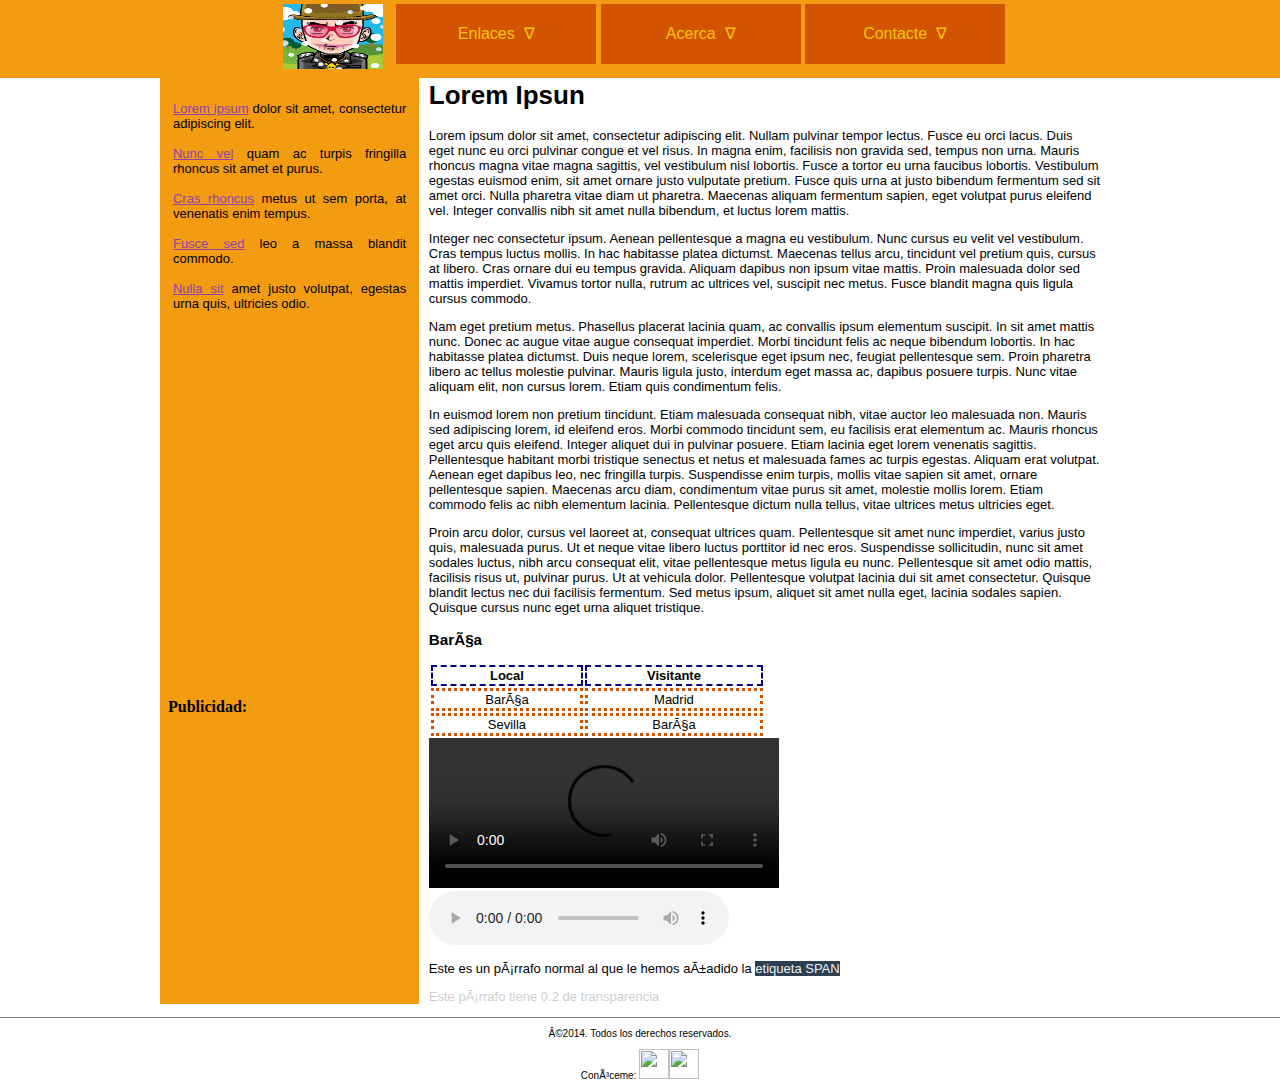
==== index.html @ 2bbcd69e "Fuera fuente, cambio sin iframe header" ====
<!DOCTYPE html>
<html>
  <head>
    <meta http-equiv="content-type" content="text/html; charset=UTF-8">
    <title>Proyecto Final | HTML5 Y CSS | Datitisev</title>
    <link rel="stylesheet" type="text/css" href="style.css">
  </head>
  <body>
    <header>
     <div class="container">
          <div class="inline" style="display: inline-flex;">
               <img src="multimedia/datiti.png" style="width: 100px; height: 65px; text-align: left;"> &nbsp;&nbsp;&nbsp;
               <div class="dMenu1" style="text-align: rigth;">
                    <ul class="menu1">
                         <li class="menu1" id="submenu">Enlaces&nbsp;&nbsp;&nabla;
                              <div class="desplegar">
                                   <ul class="submenu1">
                                        <li><a href="http://cosas-que-son-chulas.blogspot.com.es/">COSAS CHULAS | Blogger</a></li>
                                   <li><a href="http://datitisev.wordpress.com/">APRENDE HTML5 Y CSS3 | Wordpress.com</a></li>
                                   <li><a href="http://www.youtube.com/user/datitisev/">DATITISEV | YouTube</a></li>
                                   </ul>
                              </div>
                         </li>
                         <li class="menu1">Acerca&nbsp;&nbsp;&nabla;</li>
                         <li class="menu1">Contacte&nbsp;&nbsp;&nabla;</li>
                    </ul>
               </div>
          </div>
     </div>
    </header>
    <div class="container">
      <section>
        <aside>
          <ul id="menu2">
            <li class="menu2"><a href="#lorem">Lorem ipsum</a>
              dolor sit amet, consectetur adipiscing elit.</li>
            <br>
            <li class="menu2"><a href="#dos">Nunc vel</a> quam ac
              turpis fringilla rhoncus sit amet et purus.</li>
            <br>
            <li class="menu2"><a href="#tres">Cras rhoncus</a>
              metus ut sem porta, at venenatis enim tempus.</li>
            <br>
            <li class="menu2"><a href="#cuatro">Fusce sed</a> leo a
              massa blandit commodo.</li>
            <br>
            <li class="menu2"><a href="#cinco">Nulla sit</a> amet
              justo volutpat, egestas urna quis, ultricies odio.</li>
          </ul>
          <div class="publicidad"> <iframe src="http://files.tubesnack.com/iframe/embed.html?hash=thkigjmu&amp;wmode=window&amp;bgcolor=FF8000&amp;t=1387392936"
              width="100%" scrolling="no" frameborder="0" height="350"></iframe>
            <iframe title="publicidad" src="publicidad.html" width="154px"
              height="300px"></iframe> </div>
        </aside>
        <article>
          <h1>Lorem Ipsun</h1>
          <a name="lorem">
            <p>Lorem ipsum dolor sit amet, consectetur adipiscing elit.
              Nullam pulvinar tempor lectus. Fusce eu orci lacus. Duis
              eget nunc eu orci pulvinar congue et vel risus. In magna
              enim, facilisis non gravida sed, tempus non urna. Mauris
              rhoncus magna vitae magna sagittis, vel vestibulum nisl
              lobortis. Fusce a tortor eu urna faucibus lobortis.
              Vestibulum egestas euismod enim, sit amet ornare justo
              vulputate pretium. Fusce quis urna at justo bibendum
              fermentum sed sit amet orci. Nulla pharetra vitae diam ut
              pharetra. Maecenas aliquam fermentum sapien, eget volutpat
              purus eleifend vel. Integer convallis nibh sit amet nulla
              bibendum, et luctus lorem mattis.</p>
          </a> <a name="dos">
            <p>Integer nec consectetur ipsum. Aenean pellentesque a
              magna eu vestibulum. Nunc cursus eu velit vel vestibulum.
              Cras tempus luctus mollis. In hac habitasse platea
              dictumst. Maecenas tellus arcu, tincidunt vel pretium
              quis, cursus at libero. Cras ornare dui eu tempus gravida.
              Aliquam dapibus non ipsum vitae mattis. Proin malesuada
              dolor sed mattis imperdiet. Vivamus tortor nulla, rutrum
              ac ultrices vel, suscipit nec metus. Fusce blandit magna
              quis ligula cursus commodo.</p>
          </a> <a name="tres">
            <p>Nam eget pretium metus. Phasellus placerat lacinia quam,
              ac convallis ipsum elementum suscipit. In sit amet mattis
              nunc. Donec ac augue vitae augue consequat imperdiet.
              Morbi tincidunt felis ac neque bibendum lobortis. In hac
              habitasse platea dictumst. Duis neque lorem, scelerisque
              eget ipsum nec, feugiat pellentesque sem. Proin pharetra
              libero ac tellus molestie pulvinar. Mauris ligula justo,
              interdum eget massa ac, dapibus posuere turpis. Nunc vitae
              aliquam elit, non cursus lorem. Etiam quis condimentum
              felis.</p>
          </a> <a name="cuatro">
            <p>In euismod lorem non pretium tincidunt. Etiam malesuada
              consequat nibh, vitae auctor leo malesuada non. Mauris sed
              adipiscing lorem, id eleifend eros. Morbi commodo
              tincidunt sem, eu facilisis erat elementum ac. Mauris
              rhoncus eget arcu quis eleifend. Integer aliquet dui in
              pulvinar posuere. Etiam lacinia eget lorem venenatis
              sagittis. Pellentesque habitant morbi tristique senectus
              et netus et malesuada fames ac turpis egestas. Aliquam
              erat volutpat. Aenean eget dapibus leo, nec fringilla
              turpis. Suspendisse enim turpis, mollis vitae sapien sit
              amet, ornare pellentesque sapien. Maecenas arcu diam,
              condimentum vitae purus sit amet, molestie mollis lorem.
              Etiam commodo felis ac nibh elementum lacinia.
              Pellentesque dictum nulla tellus, vitae ultrices metus
              ultricies eget.</p>
          </a> <a name="cinco">
            <p>Proin arcu dolor, cursus vel laoreet at, consequat
              ultrices quam. Pellentesque sit amet nunc imperdiet,
              varius justo quis, malesuada purus. Ut et neque vitae
              libero luctus porttitor id nec eros. Suspendisse
              sollicitudin, nunc sit amet sodales luctus, nibh arcu
              consequat elit, vitae pellentesque metus ligula eu nunc.
              Pellentesque sit amet odio mattis, facilisis risus ut,
              pulvinar purus. Ut at vehicula dolor. Pellentesque
              volutpat lacinia dui sit amet consectetur. Quisque blandit
              lectus nec dui facilisis fermentum. Sed metus ipsum,
              aliquet sit amet nulla eget, lacinia sodales sapien.
              Quisque cursus nunc eget urna aliquet tristique.</p>
          </a>
          <h3>BarÃ§a</h3>
          <table>
            <tbody>
              <tr>
                <th>Local</th>
                <th>Visitante</th>
              </tr>
              <tr>
                <td>BarÃ§a</td>
                <td>Madrid</td>
              </tr>
              <tr>
                <td>Sevilla</td>
                <td>BarÃ§a</td>
              </tr>
            </tbody>
          </table>
          <video controls="controls" src="multimedia/Video.Impresora.mp4">Su

            navegador no soporta la etiqueta <i>VIDEO</i>. Trate de
            utilizar <b>Ã“pera, Chrome, Firefox o Safari</b></video><wbr>&nbsp;&nbsp;&nbsp;&nbsp;&nbsp;&nbsp;&nbsp;&nbsp;&nbsp;&nbsp;&nbsp;&nbsp;&nbsp;&nbsp;&nbsp;&nbsp;&nbsp;&nbsp;&nbsp;&nbsp;&nbsp;&nbsp;&nbsp;&nbsp;&nbsp;&nbsp;&nbsp;&nbsp;&nbsp;&nbsp;&nbsp;&nbsp;&nbsp;&nbsp;&nbsp;&nbsp;&nbsp;&nbsp;&nbsp;&nbsp;&nbsp;&nbsp;&nbsp;&nbsp;&nbsp;&nbsp;&nbsp;&nbsp;&nbsp;&nbsp;&nbsp;&nbsp;&nbsp;&nbsp;&nbsp;&nbsp;&nbsp;&nbsp;&nbsp;&nbsp;&nbsp;&nbsp;&nbsp;&nbsp;&nbsp;&nbsp;


          <audio src="multimedia/Milk%20%20Honey%20with%20Gali%20Atari%20%20%20Goodbye%20New%20York%20%28HQ%29.mp3"
            controls="controls"></audio>
          <p>Este es un pÃ¡rrafo normal al que le hemos aÃ±adido la <span
              id="span">etiqueta SPAN</span></p>
          <p class="transparente">Este pÃ¡rrafo tiene 0.2 de
            transparencia</p>
        </article>
      </section>
    </div>
    <footer>
      <p>Â©2014. Todos los derechos reservados.</p>
      <p>ConÃ³ceme: <a href="https://plus.google.com/101309464855476406336/posts"><img
            src="http://4.bp.blogspot.com/-HIJIRQ5l1UM/UJ3eBUZrUWI/AAAAAAAAAWc/4c8B3BSpOGI/s320/Charkleons-Google%252B.png"
            width="50px" height="50px"></a><a href="https://www.youtube.com/user/datitisev"><img
            src="http://2.bp.blogspot.com/-FAiC6s9ZZio/UJ3eLqtsjfI/AAAAAAAAAW0/i_RVgi15nUc/s320/Charkleons-YouTube.png"
            width="50px" height="50px"></a></p>
    </footer>
  </body>
</html>
---- style.css ----
iframe {
     border: 0;
}
.container {
     margin:0 auto;
     width:960px;
     position:relative;
}
.publicidad {
     z-index:0;
}
h1 {
     margin-top: 0;
     padding-top: 5px;
}
body {
     font-family:Helvetica;
	margin: 0;
	padding: 0;
	font-size: 13px;
	font-weight: lighter;
}
article {
	position: relative;
	margin-top: 5px;
	margin-left: 28%;
	margin-right:2%;
}
table {
	width: 50%;
	text-align: center;
	margin-bottom: 0;
}
th {
	border: 2px dashed darkblue;
}
td {
    border: 3px dotted #d35400;
}
aside {
	margin-top:0;
	width: 27%;
	background-color: rgb(243, 156, 18);
	height:100%;
	position:absolute;
}
#menu2 li {
	text-align: justify;
	display: block;
}
#menu2 {
     padding: 5%;
	width: 90%;
}
.menu2 {
	width:100%;
	font-weight:bolder;
}
.menu2 > a {
	color:rgb(142, 68, 173);
}
.menu2 > a:visited {
	color:rgb(155, 89, 182);
}
section {
     position: relative;
	margin-top:75px;
}
header {
	text-decoration:none;
	text-align: center;
	z-index:99999999999999999;
	position:fixed;
	top:0;
	height:70px;
	width:100%;
	border:4px solid #f39c12;
	background-color:#f39c12;
	font-family: Helvetica;
	font-size: 16px;
}
ul.menu1 {
     min-width:608px;
	margin:0;
	padding:0;
	top: 7px;
	left: 500px;
	text-align:center;
	display: inline-block;
}
li.menu1 > a {
	color:white;
	text-decoration:none;
}


ul.menu1 > li {
	margin: 0;
	padding: 0;
	width: 0;
	height: 0;
	background-color: #d35400;
	padding-top: 20px;
	width:200px;
	height:40px;
	color: #f1c40f;
	list-style-type:none;
	display:inline-block;
}
.submenu1 li a {
	text-decoration: none;
	color: rgb(52, 152, 219);
}
.submenu1 li:hover a {
	color: rgb(241, 196, 15);
}
.submenu1 {
     font-family: GrutchShaded, "Comic Sans MS";
	margin:0;
	padding:0;
}
li#submenu .desplegar .submenu1 li {
     transition: all 2.5s ease;
     -webkit-transition: all 2.5s;
	display: none;
	color:rgb(230, 126, 34);
	padding:10px 12px;
	overflow: hidden;
}
.submenu1 li:hover {
	background-color:rgb(52, 152, 219);
}
li#submenu:hover .desplegar .submenu1 li {
     display: inline-block;
}

.desplegar {
	transition: all 0.6s ease;
	-webkit-transition: all 0.6s; /* Safari */
	position: absolute;
	text-align: center;
	text-decoration: none;
	height: 0;
	width: 975px;
	background-color: #3498db;
	top: 50px;
	left: -7px;
	font-size: 20px;
	margin-right: 300px;
	overflow: hidden;
}

li#submenu1:hover .desplegar .submenu1 > li {
	width:150px;
	height: 100%;
	list-style-type:none;
	position:inline-block;
}

li#submenu:hover > .desplegar{
     background-color:rgb(241, 196, 15);
	height:50px;
}
.submenu1 ul {
     background-color:rgb(46, 204, 113);
}

footer {
     font-size: 10px;
	border-top:1px solid grey;
	text-align:center;
}
footer img {
	width:30px;
	height:30px;
}
video {
	width: 350px;
}
span {
     font-weight: bolder;
     background-color: #2c3e50;
     color: #ecf0f1;
}
.transparente {
     opacity: 0.2;
}

.inline {
     display: inline;
}
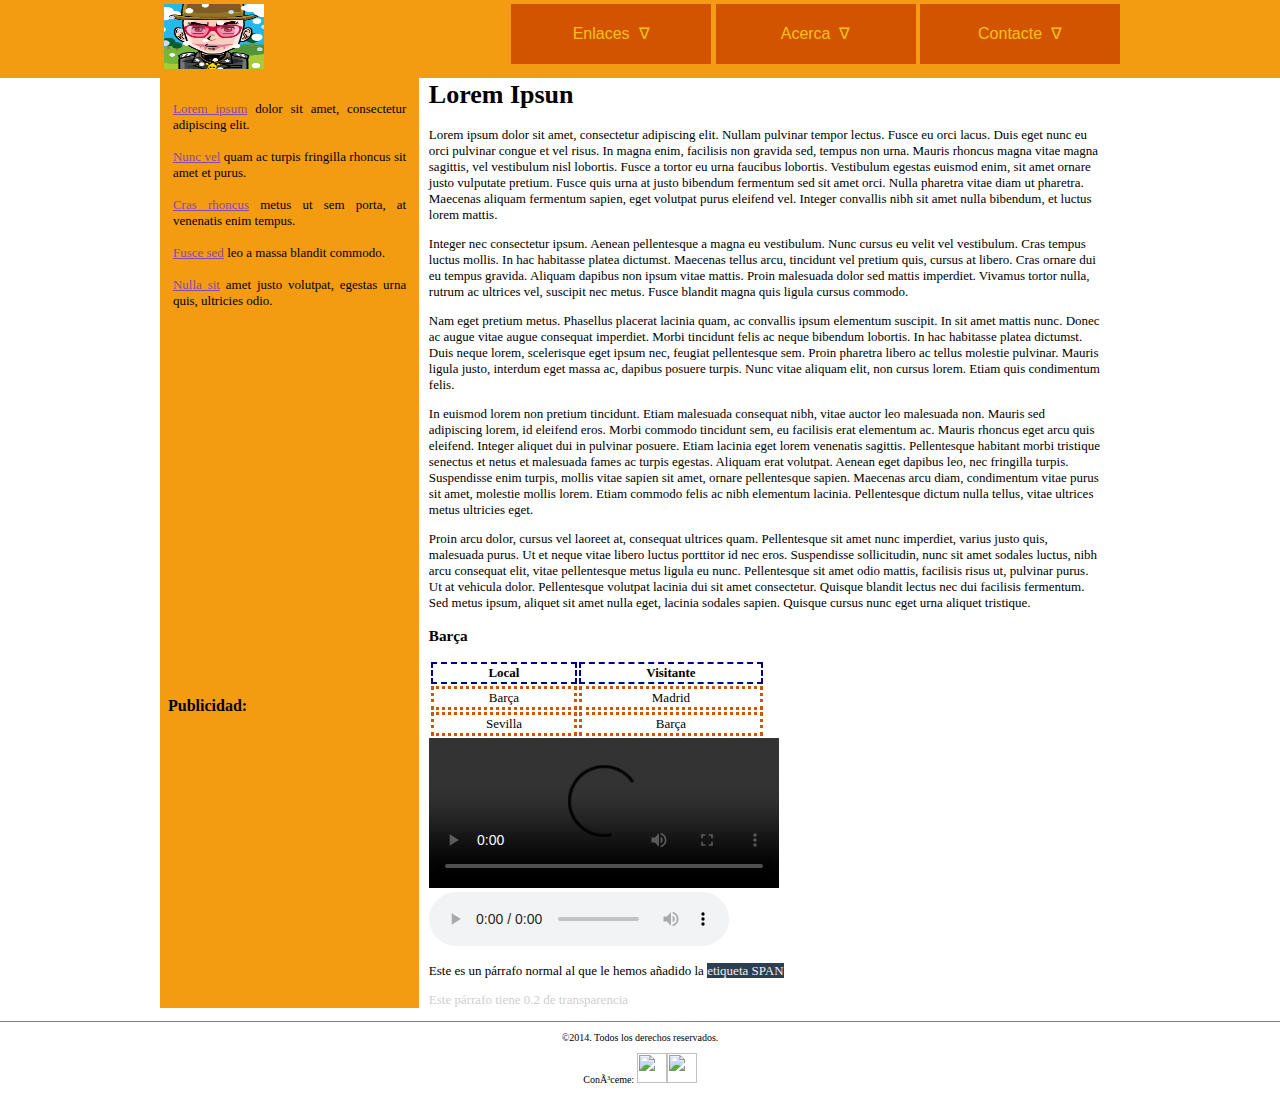
==== commit 51c588d5: "Mejor posicionamiento contenido HEADER" ====
--- a/index.html
+++ b/index.html
@@ -9,8 +9,8 @@
     <header>
      <div class="container">
           <div class="inline" style="display: inline-flex;">
-               <img src="multimedia/datiti.png" style="width: 100px; height: 65px; text-align: left;"> &nbsp;&nbsp;&nbsp;
-               <div class="dMenu1" style="text-align: rigth;">
+               <img src="multimedia/datiti.png" style="width: 100px; height: 65px; text-align: left;">
+               <div class="dMenu1">
                     <ul class="menu1">
                          <li class="menu1" id="submenu">Enlaces&nbsp;&nbsp;&nabla;
                               <div class="desplegar">
@@ -118,7 +118,7 @@
               aliquet sit amet nulla eget, lacinia sodales sapien.
               Quisque cursus nunc eget urna aliquet tristique.</p>
           </a>
-          <h3>BarÃ§a</h3>
+          <h3>Bar&ccedil;a</h3>
           <table>
             <tbody>
               <tr>
@@ -126,32 +126,32 @@
                 <th>Visitante</th>
               </tr>
               <tr>
-                <td>BarÃ§a</td>
+                <td>Bar&ccedil;a</td>
                 <td>Madrid</td>
               </tr>
               <tr>
                 <td>Sevilla</td>
-                <td>BarÃ§a</td>
+                <td>Bar&ccedil;a</td>
               </tr>
             </tbody>
           </table>
           <video controls="controls" src="multimedia/Video.Impresora.mp4">Su
 
             navegador no soporta la etiqueta <i>VIDEO</i>. Trate de
-            utilizar <b>Ã“pera, Chrome, Firefox o Safari</b></video><wbr>&nbsp;&nbsp;&nbsp;&nbsp;&nbsp;&nbsp;&nbsp;&nbsp;&nbsp;&nbsp;&nbsp;&nbsp;&nbsp;&nbsp;&nbsp;&nbsp;&nbsp;&nbsp;&nbsp;&nbsp;&nbsp;&nbsp;&nbsp;&nbsp;&nbsp;&nbsp;&nbsp;&nbsp;&nbsp;&nbsp;&nbsp;&nbsp;&nbsp;&nbsp;&nbsp;&nbsp;&nbsp;&nbsp;&nbsp;&nbsp;&nbsp;&nbsp;&nbsp;&nbsp;&nbsp;&nbsp;&nbsp;&nbsp;&nbsp;&nbsp;&nbsp;&nbsp;&nbsp;&nbsp;&nbsp;&nbsp;&nbsp;&nbsp;&nbsp;&nbsp;&nbsp;&nbsp;&nbsp;&nbsp;&nbsp;&nbsp;
+            utilizar <b>&oacute;pera, Chrome, Firefox o Safari</b></video><wbr>&nbsp;&nbsp;&nbsp;&nbsp;&nbsp;&nbsp;&nbsp;&nbsp;&nbsp;&nbsp;&nbsp;&nbsp;&nbsp;&nbsp;&nbsp;&nbsp;&nbsp;&nbsp;&nbsp;&nbsp;&nbsp;&nbsp;&nbsp;&nbsp;&nbsp;&nbsp;&nbsp;&nbsp;&nbsp;&nbsp;&nbsp;&nbsp;&nbsp;&nbsp;&nbsp;&nbsp;&nbsp;&nbsp;&nbsp;&nbsp;&nbsp;&nbsp;&nbsp;&nbsp;&nbsp;&nbsp;&nbsp;&nbsp;&nbsp;&nbsp;&nbsp;&nbsp;&nbsp;&nbsp;&nbsp;&nbsp;&nbsp;&nbsp;&nbsp;&nbsp;&nbsp;&nbsp;&nbsp;&nbsp;&nbsp;&nbsp;
 
 
           <audio src="multimedia/Milk%20%20Honey%20with%20Gali%20Atari%20%20%20Goodbye%20New%20York%20%28HQ%29.mp3"
             controls="controls"></audio>
-          <p>Este es un pÃ¡rrafo normal al que le hemos aÃ±adido la <span
+          <p>Este es un p&aacute;rrafo normal al que le hemos a&ntilde;adido la <span
               id="span">etiqueta SPAN</span></p>
-          <p class="transparente">Este pÃ¡rrafo tiene 0.2 de
+          <p class="transparente">Este p&aacute;rrafo tiene 0.2 de
             transparencia</p>
         </article>
       </section>
     </div>
     <footer>
-      <p>Â©2014. Todos los derechos reservados.</p>
+      <p>©2014. Todos los derechos reservados.</p>
       <p>ConÃ³ceme: <a href="https://plus.google.com/101309464855476406336/posts"><img
             src="http://4.bp.blogspot.com/-HIJIRQ5l1UM/UJ3eBUZrUWI/AAAAAAAAAWc/4c8B3BSpOGI/s320/Charkleons-Google%252B.png"
             width="50px" height="50px"></a><a href="https://www.youtube.com/user/datitisev"><img
--- a/style.css
+++ b/style.css
@@ -1,3 +1,8 @@
+.dMenu1 {
+     width: 856px;
+     text-align: right;
+     /* padding-left: 247px; */
+}
 iframe {
      border: 0;
 }
@@ -14,7 +19,7 @@
      padding-top: 5px;
 }
 body {
-     font-family:Helvetica;
+     font-family:cursive;
 	margin: 0;
 	padding: 0;
 	font-size: 13px;
@@ -68,7 +73,6 @@
 }
 header {
 	text-decoration:none;
-	text-align: center;
 	z-index:99999999999999999;
 	position:fixed;
 	top:0;
@@ -84,7 +88,6 @@
 	margin:0;
 	padding:0;
 	top: 7px;
-	left: 500px;
 	text-align:center;
 	display: inline-block;
 }
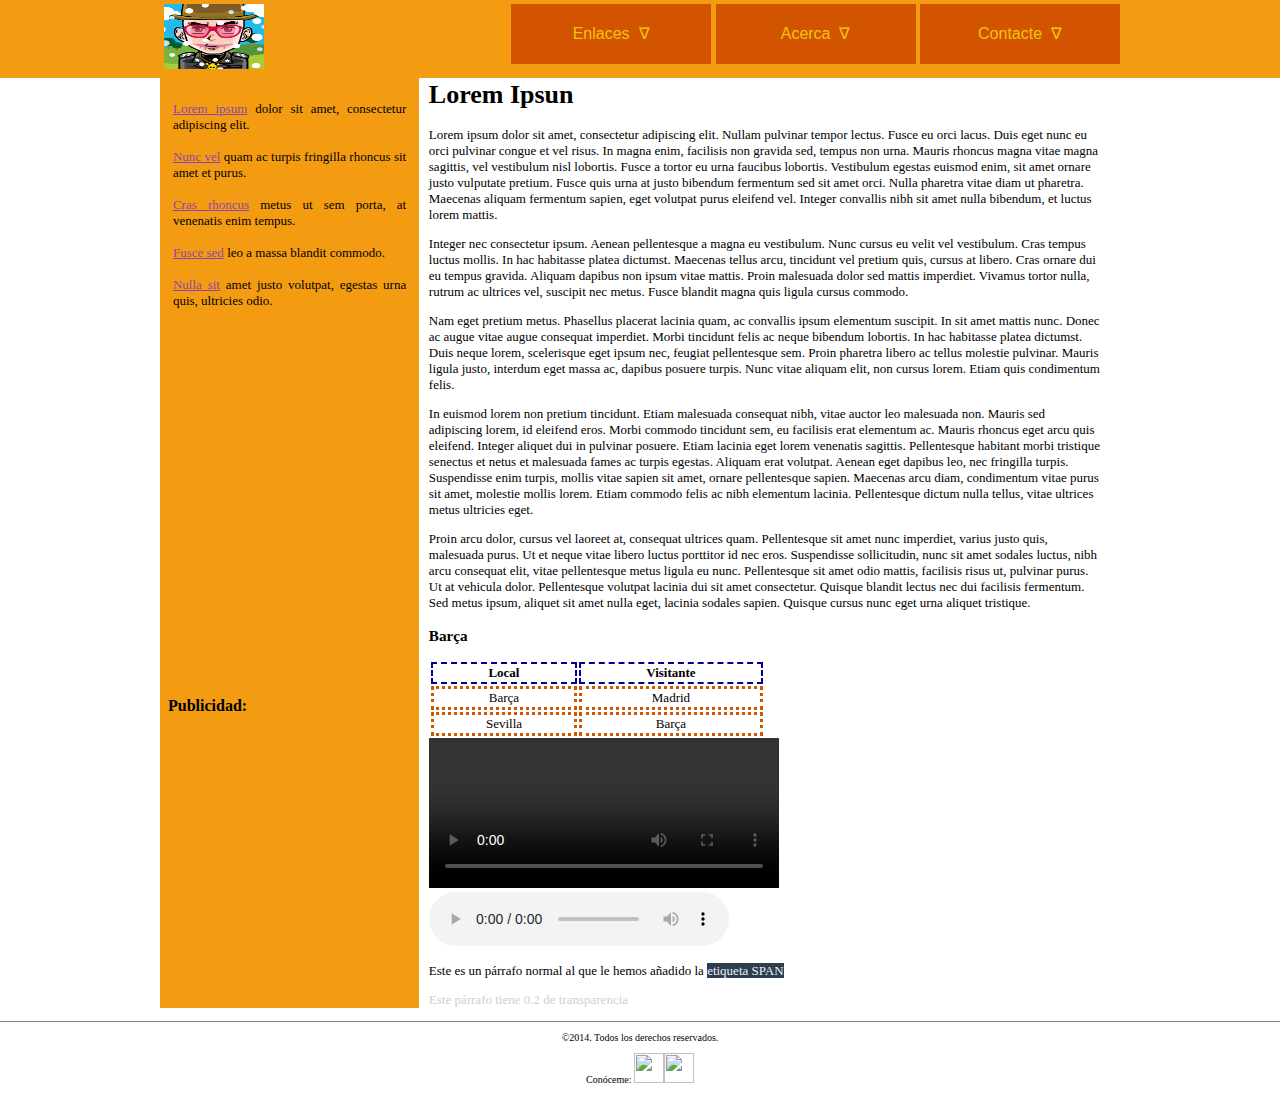
==== commit c4a7ce56: "Cambio vista de ancho -975px" ====
--- a/index.html
+++ b/index.html
@@ -4,8 +4,10 @@
     <meta http-equiv="content-type" content="text/html; charset=UTF-8">
     <title>Proyecto Final | HTML5 Y CSS | Datitisev</title>
     <link rel="stylesheet" type="text/css" href="style.css">
+    <link rel="stylesheet" type="text/css" href="style-max.css" media="(max-width:975px)">
   </head>
   <body>
+    <h2 class="ops">Ops!!! Lo sentimos. La página web que estás viendo no se puede ver correctamente con el ancho a menos de 971px. Agrande la ventana para poder visualizar la página web correctamente.<br /><small>(eso sí, la página sigue funcionando)</small></h2>
     <header>
      <div class="container">
           <div class="inline" style="display: inline-flex;">
@@ -135,28 +137,18 @@
               </tr>
             </tbody>
           </table>
-          <video controls="controls" src="multimedia/Video.Impresora.mp4">Su
-
-            navegador no soporta la etiqueta <i>VIDEO</i>. Trate de
-            utilizar <b>&oacute;pera, Chrome, Firefox o Safari</b></video><wbr>&nbsp;&nbsp;&nbsp;&nbsp;&nbsp;&nbsp;&nbsp;&nbsp;&nbsp;&nbsp;&nbsp;&nbsp;&nbsp;&nbsp;&nbsp;&nbsp;&nbsp;&nbsp;&nbsp;&nbsp;&nbsp;&nbsp;&nbsp;&nbsp;&nbsp;&nbsp;&nbsp;&nbsp;&nbsp;&nbsp;&nbsp;&nbsp;&nbsp;&nbsp;&nbsp;&nbsp;&nbsp;&nbsp;&nbsp;&nbsp;&nbsp;&nbsp;&nbsp;&nbsp;&nbsp;&nbsp;&nbsp;&nbsp;&nbsp;&nbsp;&nbsp;&nbsp;&nbsp;&nbsp;&nbsp;&nbsp;&nbsp;&nbsp;&nbsp;&nbsp;&nbsp;&nbsp;&nbsp;&nbsp;&nbsp;&nbsp;
+          <video controls="controls" src="multimedia/Video.Impresora.mp4">Su navegador no soporta la etiqueta <i>VIDEO</i>. Trate de utilizar <b>&oacute;pera, Chrome, Firefox o Safari</b></video>            &nbsp;&nbsp;&nbsp;&nbsp;&nbsp;&nbsp;&nbsp;&nbsp;&nbsp;&nbsp;&nbsp;&nbsp;&nbsp;&nbsp;&nbsp;&nbsp;&nbsp;&nbsp;&nbsp;&nbsp;&nbsp;&nbsp;&nbsp;&nbsp;&nbsp;&nbsp;&nbsp;&nbsp;&nbsp;&nbsp;&nbsp;&nbsp;&nbsp;&nbsp;&nbsp;&nbsp;&nbsp;&nbsp;&nbsp;&nbsp;&nbsp;&nbsp;&nbsp;&nbsp;&nbsp;&nbsp;&nbsp;&nbsp;&nbsp;&nbsp;&nbsp;&nbsp;&nbsp;&nbsp;&nbsp;&nbsp;&nbsp;&nbsp;&nbsp;&nbsp;&nbsp;&nbsp;&nbsp;&nbsp;&nbsp;&nbsp;
 
 
-          <audio src="multimedia/Milk%20%20Honey%20with%20Gali%20Atari%20%20%20Goodbye%20New%20York%20%28HQ%29.mp3"
-            controls="controls"></audio>
-          <p>Este es un p&aacute;rrafo normal al que le hemos a&ntilde;adido la <span
-              id="span">etiqueta SPAN</span></p>
-          <p class="transparente">Este p&aacute;rrafo tiene 0.2 de
-            transparencia</p>
+          <audio src="multimedia/Milk%20%20Honey%20with%20Gali%20Atari%20%20%20Goodbye%20New%20York%20%28HQ%29.mp3" controls="controls"></audio>
+          <p>Este es un p&aacute;rrafo normal al que le hemos a&ntilde;adido la <span id="span">etiqueta SPAN</span></p>
+          <p class="transparente">Este p&aacute;rrafo tiene 0.2 de transparencia</p>
         </article>
       </section>
     </div>
     <footer>
       <p>©2014. Todos los derechos reservados.</p>
-      <p>ConÃ³ceme: <a href="https://plus.google.com/101309464855476406336/posts"><img
-            src="http://4.bp.blogspot.com/-HIJIRQ5l1UM/UJ3eBUZrUWI/AAAAAAAAAWc/4c8B3BSpOGI/s320/Charkleons-Google%252B.png"
-            width="50px" height="50px"></a><a href="https://www.youtube.com/user/datitisev"><img
-            src="http://2.bp.blogspot.com/-FAiC6s9ZZio/UJ3eLqtsjfI/AAAAAAAAAW0/i_RVgi15nUc/s320/Charkleons-YouTube.png"
-            width="50px" height="50px"></a></p>
+      <p>Conóceme: <a href="https://plus.google.com/101309464855476406336/posts"><img src="http://4.bp.blogspot.com/-HIJIRQ5l1UM/UJ3eBUZrUWI/AAAAAAAAAWc/4c8B3BSpOGI/s320/Charkleons-Google%252B.png" width="50px" height="50px"></a><a href="https://www.youtube.com/user/datitisev"><img src="http://2.bp.blogspot.com/-FAiC6s9ZZio/UJ3eLqtsjfI/AAAAAAAAAW0/i_RVgi15nUc/s320/Charkleons-YouTube.png" width="50px" height="50px"></a></p>
     </footer>
   </body>
 </html>
--- a/style.css
+++ b/style.css
@@ -5,6 +5,9 @@
 }
 iframe {
      border: 0;
+}
+.ops {
+	display: none;
 }
 .container {
      margin:0 auto;
--- a/style-max.css
+++ b/style-max.css
@@ -0,0 +1,10 @@
+.container, header {
+	display: none;
+}
+.ops {
+    padding-top: 200px;
+    padding-bottom: 200px;
+    text-align: center;
+	display: block;
+	font-family: "Comic Sans MS";
+}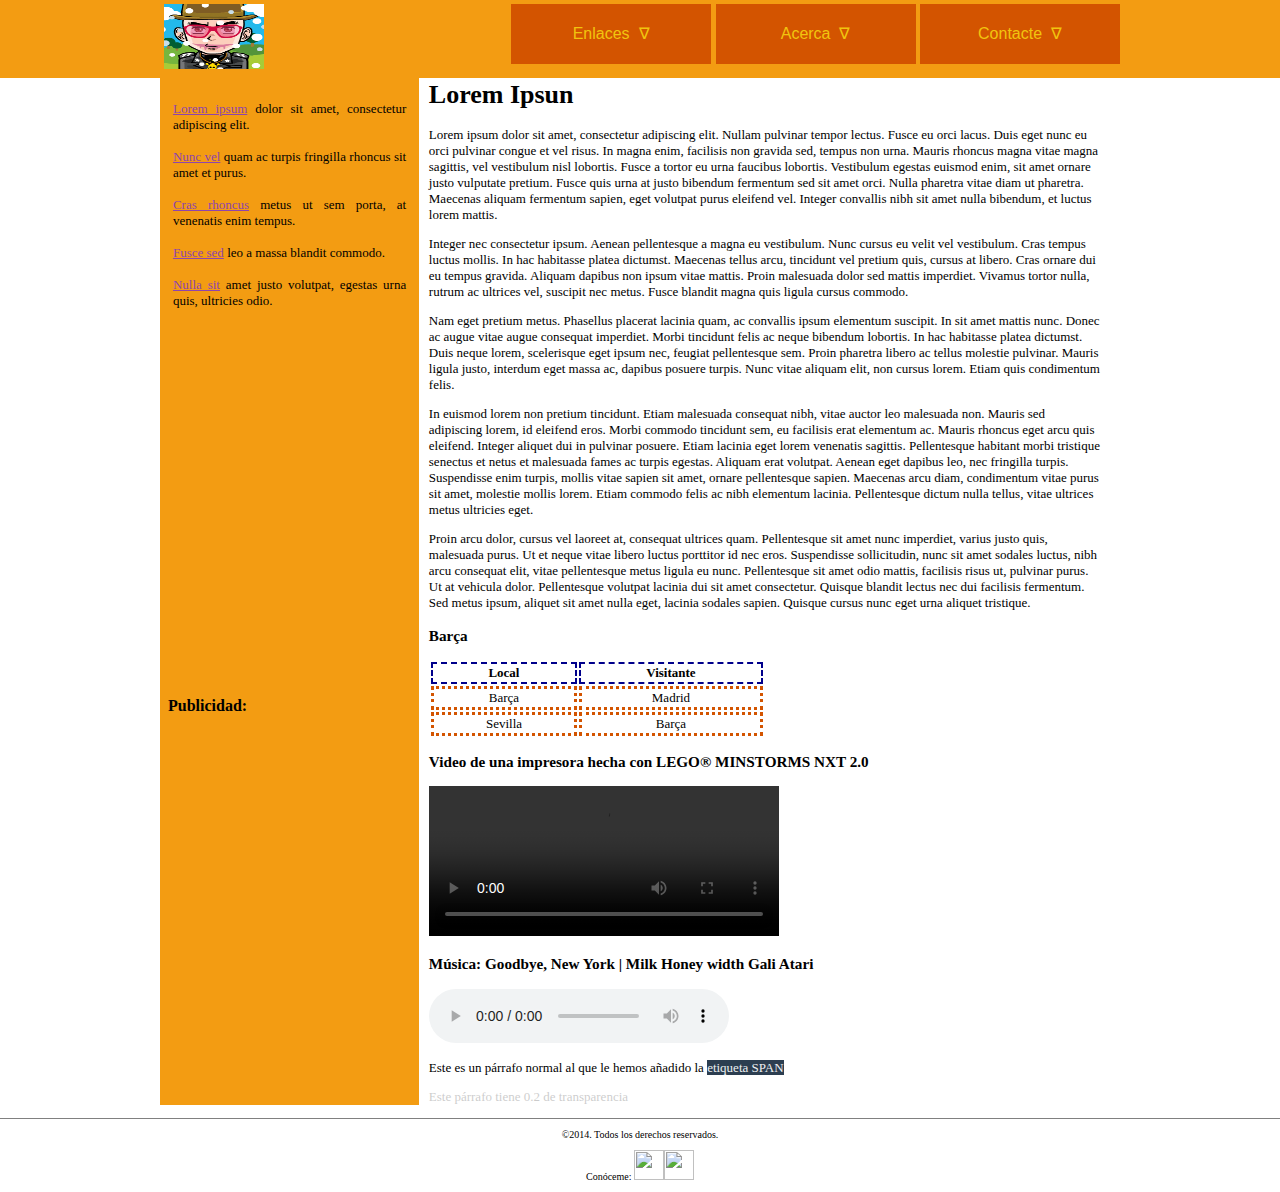
==== commit 23bdee26: "Escrito titulo de el video y la canción" ====
--- a/index.html
+++ b/index.html
@@ -137,10 +137,10 @@
               </tr>
             </tbody>
           </table>
+            <h3>Video de una impresora hecha con LEGO&reg; MINSTORMS NXT 2.0</h3>
           <video controls="controls" src="multimedia/Video.Impresora.mp4">Su navegador no soporta la etiqueta <i>VIDEO</i>. Trate de utilizar <b>&oacute;pera, Chrome, Firefox o Safari</b></video>            &nbsp;&nbsp;&nbsp;&nbsp;&nbsp;&nbsp;&nbsp;&nbsp;&nbsp;&nbsp;&nbsp;&nbsp;&nbsp;&nbsp;&nbsp;&nbsp;&nbsp;&nbsp;&nbsp;&nbsp;&nbsp;&nbsp;&nbsp;&nbsp;&nbsp;&nbsp;&nbsp;&nbsp;&nbsp;&nbsp;&nbsp;&nbsp;&nbsp;&nbsp;&nbsp;&nbsp;&nbsp;&nbsp;&nbsp;&nbsp;&nbsp;&nbsp;&nbsp;&nbsp;&nbsp;&nbsp;&nbsp;&nbsp;&nbsp;&nbsp;&nbsp;&nbsp;&nbsp;&nbsp;&nbsp;&nbsp;&nbsp;&nbsp;&nbsp;&nbsp;&nbsp;&nbsp;&nbsp;&nbsp;&nbsp;&nbsp;
-
-
-          <audio src="multimedia/Milk%20%20Honey%20with%20Gali%20Atari%20%20%20Goodbye%20New%20York%20%28HQ%29.mp3" controls="controls"></audio>
+            <h3>Música: Goodbye, New York | Milk Honey width Gali Atari</h3>
+            <audio src="multimedia/Milk%20%20Honey%20with%20Gali%20Atari%20%20%20Goodbye%20New%20York%20%28HQ%29.mp3" controls="controls"></audio>
           <p>Este es un p&aacute;rrafo normal al que le hemos a&ntilde;adido la <span id="span">etiqueta SPAN</span></p>
           <p class="transparente">Este p&aacute;rrafo tiene 0.2 de transparencia</p>
         </article>
--- a/style-max.css
+++ b/style-max.css
@@ -2,9 +2,17 @@
 	display: none;
 }
 .ops {
+    padding: 10px;
     padding-top: 200px;
     padding-bottom: 200px;
     text-align: center;
 	display: block;
 	font-family: "Comic Sans MS";
+}
+footer {
+    font-size: 15px;
+}
+footer img {
+    width: 65px;
+    height: 65px
 }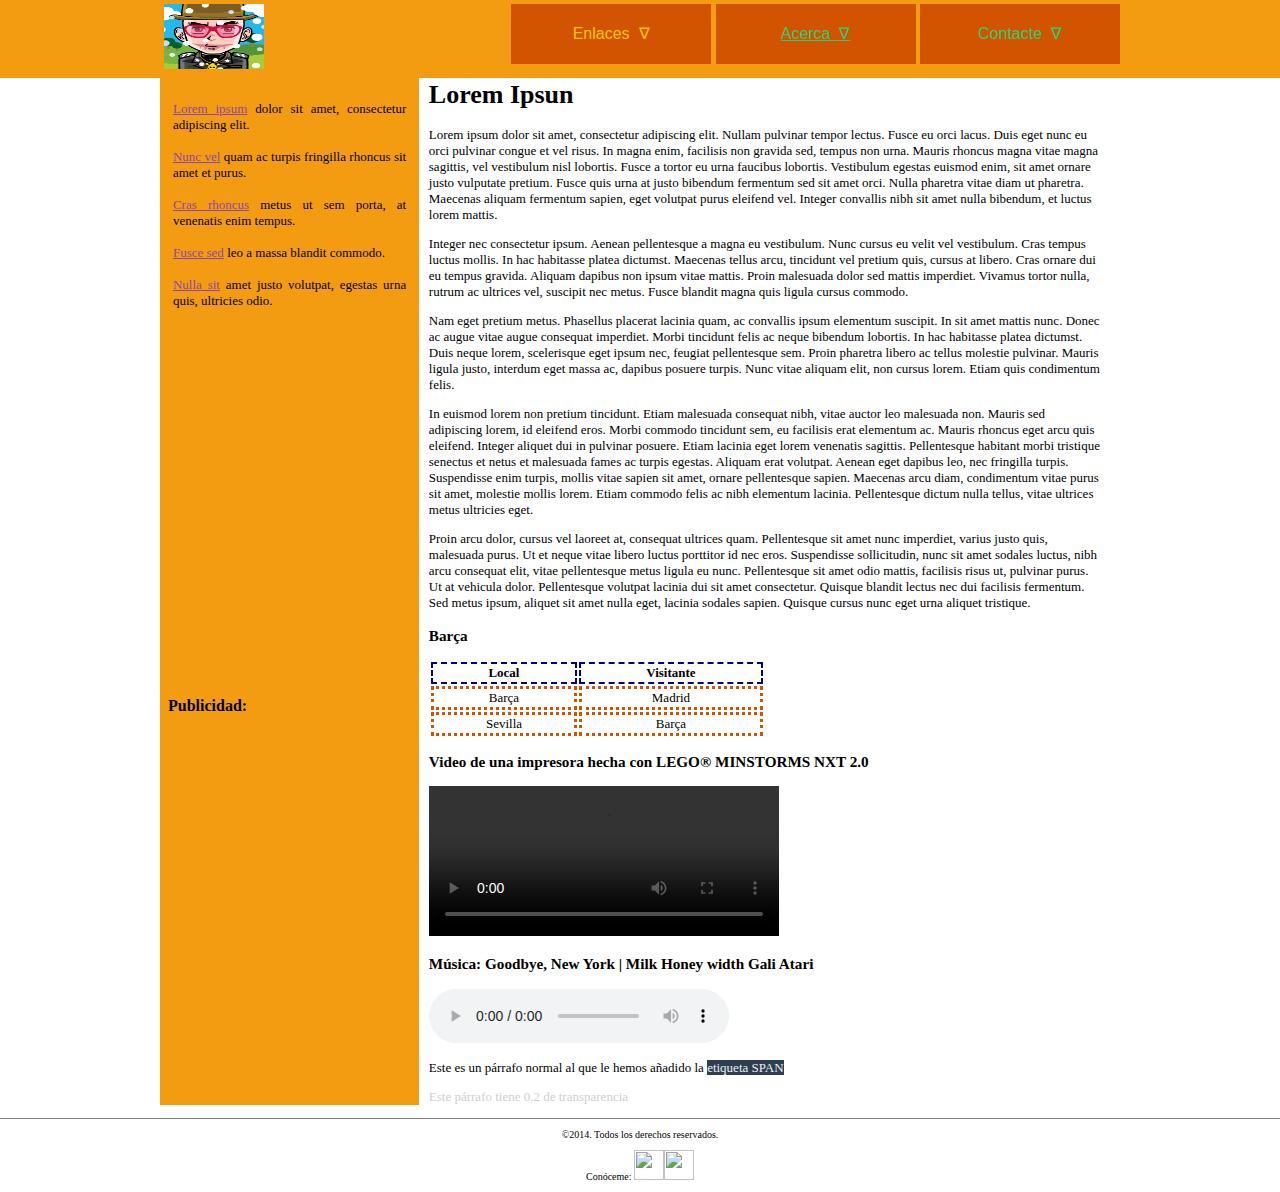
==== commit 435e13e2: "Añadida vista acerca de y cambiado algun estilo" ====
--- a/index.html
+++ b/index.html
@@ -23,8 +23,8 @@
                                    </ul>
                               </div>
                          </li>
-                         <li class="menu1">Acerca&nbsp;&nbsp;&nabla;</li>
-                         <li class="menu1">Contacte&nbsp;&nbsp;&nabla;</li>
+                         <li class="menu1, color"><a href="about.html">Acerca&nbsp;&nbsp;&nabla;</a></li>
+                         <li class="menu1, color">Contacte&nbsp;&nbsp;&nabla;</li>
                     </ul>
                </div>
           </div>
@@ -56,8 +56,7 @@
         </aside>
         <article>
           <h1>Lorem Ipsun</h1>
-          <a name="lorem">
-            <p>Lorem ipsum dolor sit amet, consectetur adipiscing elit.
+              <p id="lorem">Lorem ipsum dolor sit amet, consectetur adipiscing elit.
               Nullam pulvinar tempor lectus. Fusce eu orci lacus. Duis
               eget nunc eu orci pulvinar congue et vel risus. In magna
               enim, facilisis non gravida sed, tempus non urna. Mauris
@@ -69,8 +68,7 @@
               pharetra. Maecenas aliquam fermentum sapien, eget volutpat
               purus eleifend vel. Integer convallis nibh sit amet nulla
               bibendum, et luctus lorem mattis.</p>
-          </a> <a name="dos">
-            <p>Integer nec consectetur ipsum. Aenean pellentesque a
+              <p id="dos">Integer nec consectetur ipsum. Aenean pellentesque a
               magna eu vestibulum. Nunc cursus eu velit vel vestibulum.
               Cras tempus luctus mollis. In hac habitasse platea
               dictumst. Maecenas tellus arcu, tincidunt vel pretium
@@ -79,8 +77,7 @@
               dolor sed mattis imperdiet. Vivamus tortor nulla, rutrum
               ac ultrices vel, suscipit nec metus. Fusce blandit magna
               quis ligula cursus commodo.</p>
-          </a> <a name="tres">
-            <p>Nam eget pretium metus. Phasellus placerat lacinia quam,
+              <p id="tres">Nam eget pretium metus. Phasellus placerat lacinia quam,
               ac convallis ipsum elementum suscipit. In sit amet mattis
               nunc. Donec ac augue vitae augue consequat imperdiet.
               Morbi tincidunt felis ac neque bibendum lobortis. In hac
@@ -90,8 +87,7 @@
               interdum eget massa ac, dapibus posuere turpis. Nunc vitae
               aliquam elit, non cursus lorem. Etiam quis condimentum
               felis.</p>
-          </a> <a name="cuatro">
-            <p>In euismod lorem non pretium tincidunt. Etiam malesuada
+              <p id="cuatro">In euismod lorem non pretium tincidunt. Etiam malesuada
               consequat nibh, vitae auctor leo malesuada non. Mauris sed
               adipiscing lorem, id eleifend eros. Morbi commodo
               tincidunt sem, eu facilisis erat elementum ac. Mauris
@@ -106,8 +102,7 @@
               Etiam commodo felis ac nibh elementum lacinia.
               Pellentesque dictum nulla tellus, vitae ultrices metus
               ultricies eget.</p>
-          </a> <a name="cinco">
-            <p>Proin arcu dolor, cursus vel laoreet at, consequat
+              <p id="cinco">Proin arcu dolor, cursus vel laoreet at, consequat
               ultrices quam. Pellentesque sit amet nunc imperdiet,
               varius justo quis, malesuada purus. Ut et neque vitae
               libero luctus porttitor id nec eros. Suspendisse
@@ -119,7 +114,6 @@
               lectus nec dui facilisis fermentum. Sed metus ipsum,
               aliquet sit amet nulla eget, lacinia sodales sapien.
               Quisque cursus nunc eget urna aliquet tristique.</p>
-          </a>
           <h3>Bar&ccedil;a</h3>
           <table>
             <tbody>
--- a/style.css
+++ b/style.css
@@ -2,6 +2,9 @@
      width: 856px;
      text-align: right;
      /* padding-left: 247px; */
+}
+.dMenu1 .menu1 .color a, .dMenu1 .menu1 .color a:visited, .dMenu1 .menu1 .color {
+	color: rgb(46, 204, 113);
 }
 iframe {
      border: 0;
@@ -194,4 +197,4 @@
 
 .inline {
      display: inline;
-}+}
--- a/style-max.css
+++ b/style-max.css
@@ -2,6 +2,7 @@
 	display: none;
 }
 .ops {
+	min-width: 940px;
     padding: 10px;
     padding-top: 200px;
     padding-bottom: 200px;
@@ -15,4 +16,4 @@
 footer img {
     width: 65px;
     height: 65px
-}+}
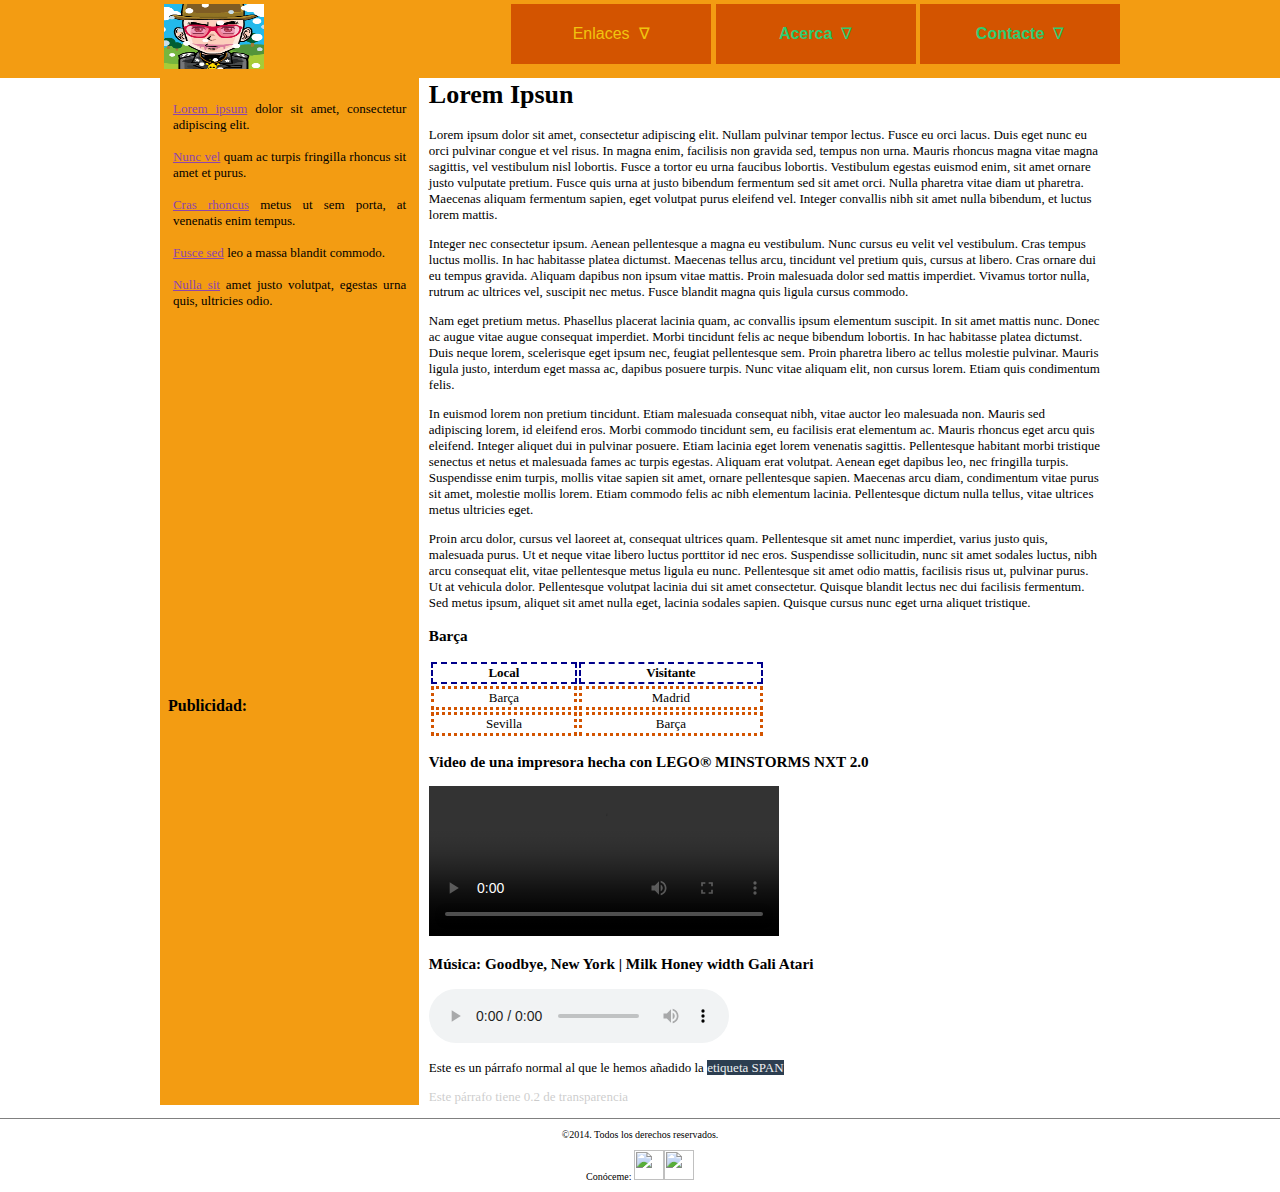
==== commit b54ab8a6: "Añadidio enlace a CONTACTE." ====
--- a/index.html
+++ b/index.html
@@ -23,8 +23,8 @@
                                    </ul>
                               </div>
                          </li>
-                         <li class="menu1, color"><a href="about.html">Acerca&nbsp;&nbsp;&nabla;</a></li>
-                         <li class="menu1, color">Contacte&nbsp;&nbsp;&nabla;</li>
+                         <li class="menu1, color"><a href="about.html" title="Acerca de...">Acerca</a>&nbsp;&nbsp;&nabla;</li>
+                         <li class="menu1, color"><a href="mailto:dsevilla192@gmail.com?subject=Duda, problema...&body=Tengo una duda o un problema. Verás..." title="Contactar conmigo">Contacte</a>&nbsp;&nbsp;&nabla;</li>
                     </ul>
                </div>
           </div>
--- a/style.css
+++ b/style.css
@@ -5,6 +5,8 @@
 }
 .dMenu1 .menu1 .color a, .dMenu1 .menu1 .color a:visited, .dMenu1 .menu1 .color {
 	color: rgb(46, 204, 113);
+	text-decoration: none;
+	font-weight: bolder;
 }
 iframe {
      border: 0;
